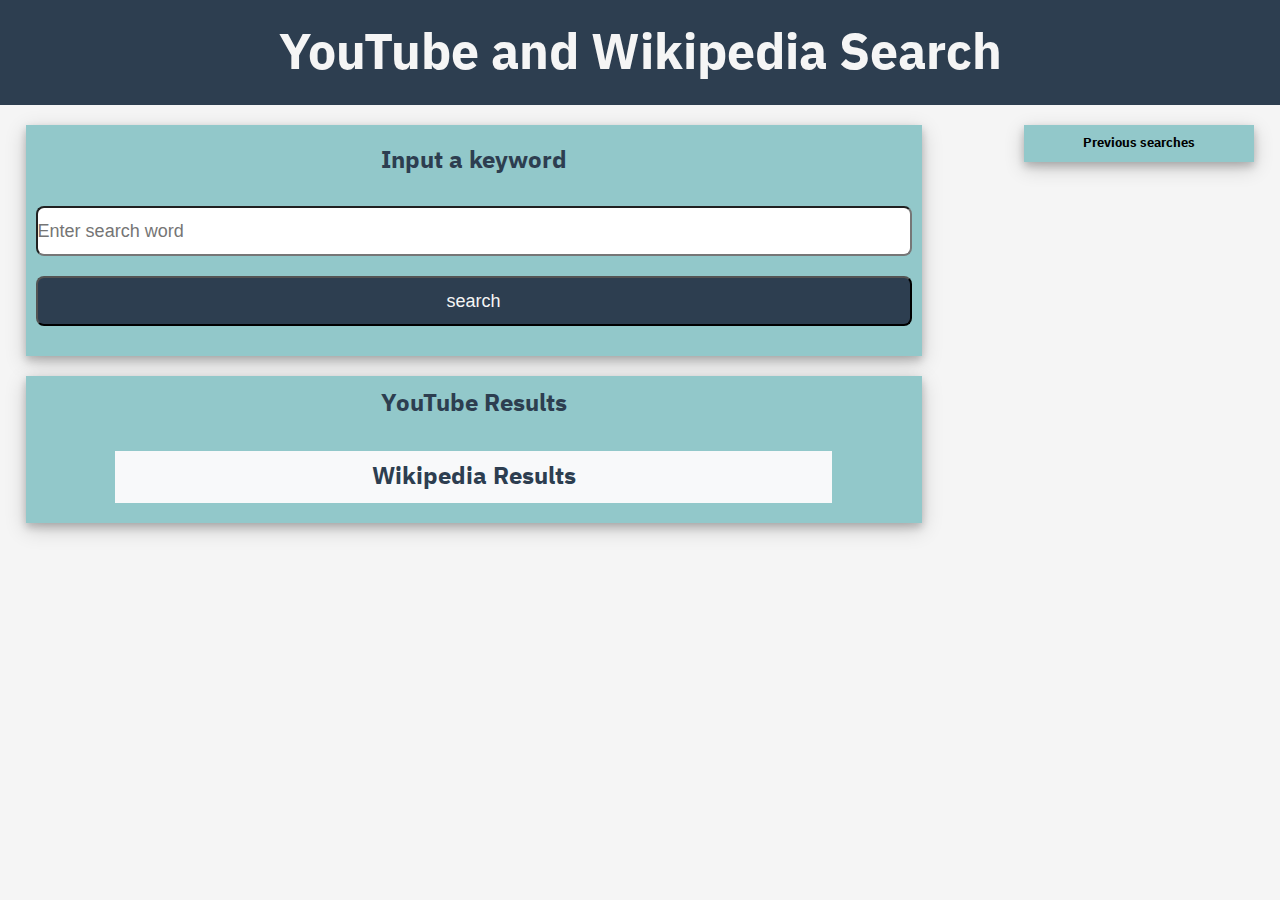
==== index.html @ d5003f33 "Rename project.html to index.html" ====
<!DOCTYPE html>
<html lang="en">

<head>
  <meta charset="UTF-8" />
  <meta name="viewport" content="width=device-width, initial-scale=1.0" />
  <title>YouTube and Wikipedia Search</title>
  <link rel="preconnect" href="https://fonts.googleapis.com">
<link rel="preconnect" href="https://fonts.gstatic.com" crossorigin>
<link href="https://fonts.googleapis.com/css2?family=IBM+Plex+Sans+Arabic:wght@300;500&display=swap" rel="stylesheet">
<!-- <link rel="stylesheet" href="jquery-ui.min.css"> -->

  

  <link rel="stylesheet" href="./assets/css/style.css" />
</head>

<body>
  <header>
    <h1>
      <!-- <img src="/Users/kyliegilbert/project---3/assets/images/youtube-logo-hd-8.png" alt="YouTube-logo"> -->
      <!-- <img src="/Users/kyliegilbert/project---3/assets/images/Wikipedia_logo_165x125.png" alt="Wikipedia-logo"> -->
      YouTube and Wikipedia Search
    </h1>
  </header>
  <div class="container">
    <div class="top-row">
      <div class="box align-center">
        <form class = "search-form">
          <h3>Input a keyword</h3>
            <input type="text" class="input-search" name="search" placeholder="Enter search word">
            <button class="search-Btn" id="fetch-button">search</button>
        </form>
              
      </div>
      <div class = "small-box-search previous-search-words">
        <h5>Previous searches</h5>
      </div>
    </div>
    
    <div class = "bottom-row">
          
  
      <div class = "flex-column small-box-results">
              <!-- This div will display the youtube information -->
              <div class = "flex-column align-center justify-center">
                  
                      <table class="card-body table mx-auto my-4">
                        <tr>
                          <th>
                            <h3 class="my-4">YouTube Results</h3>
                          </th>
                        </tr>
                          
                          <tbody id="repo-table" class="mx-auto text-center">
                          </tbody>
                          <div id="youtube">
                  
                          </div>
                        </table>
              </div>
              <!-- This div will display the wikipedia information -->
              <div class = "wikipedia-display flex-column align-center justify-center">
                <div class="read-wrapper" id="read-wrapper">
                  <h3>Wikipedia Results</h3>
                  <div class="read-inner" id="read-inner">
                      <div class="title">
                          <h3 class="article-title"></h3>
                      </div>
                      <div class="description">
                          <p class="article-description"></p>
                      </div>
              
                  </div>
              
              </div>
              </div>
  
          </div>
      </div>
    

  </div>
    
  <script src="./assets/js/script.js"></script>
  <!-- <script src="external/jquery/jquery.js"></script>
  <script src="jquery-ui.min.js"></script> -->

</body>
---- assets/css/style.css ----
:root {
    --bg-dark: #2d3e50;
    --bg-light: whitesmoke;
    --formbox:#f8f9fa;
    --card-bg: rgb(146, 200, 202);


}

*, ::after, ::before {
    box-sizing: border-box;
    margin: 0;
    padding: 0;
}

body{
    display: flex;
    flex-direction: column;
    line-height: 1.3;
    flex-wrap: wrap;
    background-color: var(--bg-light);
    font-family:'IBM Plex Sans Arabic', sans-serif;
    /* background-image: url(/Users/kyliegilbert/project---3/assets/images/Wikipedia_logo_165x125.png); */
}

header{
    padding: 20px;
    background-color: var(--bg-dark);
    color: var(--bg-light);
    margin-bottom: 20px;
}

h1, h2, h3, h4, h5, h6 {
    font-weight: bold;
    text-align: center;

}
h1{
    font-size: 50px;
}

main {
    display: flex;
    flex-wrap: wrap;
}
.container {
    margin: 0%;
}
.top-row {
    justify-content: space-between;
}
h3 {
    margin-top: 10px;
    margin-bottom: 10px;
    align-items: center;
    text-align: center;
    color: var(--bg-dark);
    font-size: 24px;

}

.box {
    height: 100%;
    width:70%;
    background-color: var(--card-bg);
    padding: 10px;
    justify-content: space-around;
    box-shadow: 0 4px 8px 0 rgba(0, 0, 0, 0.2), 0 6px 20px 0 rgba(0, 0, 0, 0.19);
    margin-left: 2%;
    margin-bottom: 20px;
}



form {
    display: block;

    
}

input {
    margin-top: 20px;
    margin-bottom: 10px;
    width: 100%;
    height:50px;
    border-radius: 0.5rem;
    font-size: 18px;
}

button{
    margin-top: 10px;
    margin-bottom: 20px;
    display: block;
    width: 100%;
    height: 50px;
    background-color: var(--bg-dark);
    color: var(--bg-light);
    border-radius: 0.5rem;
    font-size: 18px;
}

.btn {

    margin-top: 10px;
    margin-bottom: 20px;
    display: block;
    width: 100%;
    background-color: var(--bg-dark);
    color: var(--bg-light);
    border-radius: 0.5rem;
    font-size: 16px;
    text-align: center;
    padding: 15px;
    text-decoration: none;
    
}

.small-box-search {

    height: 100%;
    width: 18%;
    padding: 10px;
    background-color: var(--card-bg);
    margin-right: 2%;
    
    box-shadow: 0 4px 8px 0 rgba(0, 0, 0, 0.2), 0 6px 20px 0 rgba(0, 0, 0, 0.19);
    display: inline-block;
}

.small-box-results {
    height: 100%;
    width: 70%;
    background-color: var(--card-bg);
    margin-left: 2%;
    justify-content: space-around;
    box-shadow: 0 4px 8px 0 rgba(0, 0, 0, 0.2), 0 6px 20px 0 rgba(0, 0, 0, 0.19);
    display: inline-block;

}

img {
    height:100px;
    width: 100px;
}

.small {
    border-bottom: 2px solid var(--bg-dark);
    padding: 20px;
}

iframe{
    align-items: center;
}
.align-center {
    align-items: center;
}
.justify-center {
    justify-content: center;
}
.top-row {
    display: flex;
    flex-direction: row;
    flex-wrap: wrap;
}
.bottom-row {
    display: flex;
    flex-direction: row;
    flex-wrap: wrap;
    justify-content: space-between;
}

.flex-column {
    display: flex;
    flex-direction: column;
    flex-wrap: wrap;

}

.card {
    margin-bottom: 50px;
    background-color: var(--bg-light);
    height: 300px;
    padding: 20px;
    border: 2px solid var(--bg-dark);
}

.video-display {
    background-color: var(--formbox);
    height: 300px;
    width: 80%;
    margin: 20px auto;
}

.wikipedia-display {
    align-items: center;
    background-color: var(--formbox);
    height: 100%;
    width: 80%;
    margin: 20px auto;
}

@media (max-width: 900px) {

    .small-box-results, .small-box-search {
        margin: 2%;
    }
}

@media (max-width: 490px) {
    .box {
        flex-direction: column;
        width: 100%;
        margin: 20px 10px;

    } 
    
    .small-box-results {
        flex-direction: column;
        margin: 20px 10px;
        width: 100%;
    }
    .small-box-search {
        display: none;
    }

}
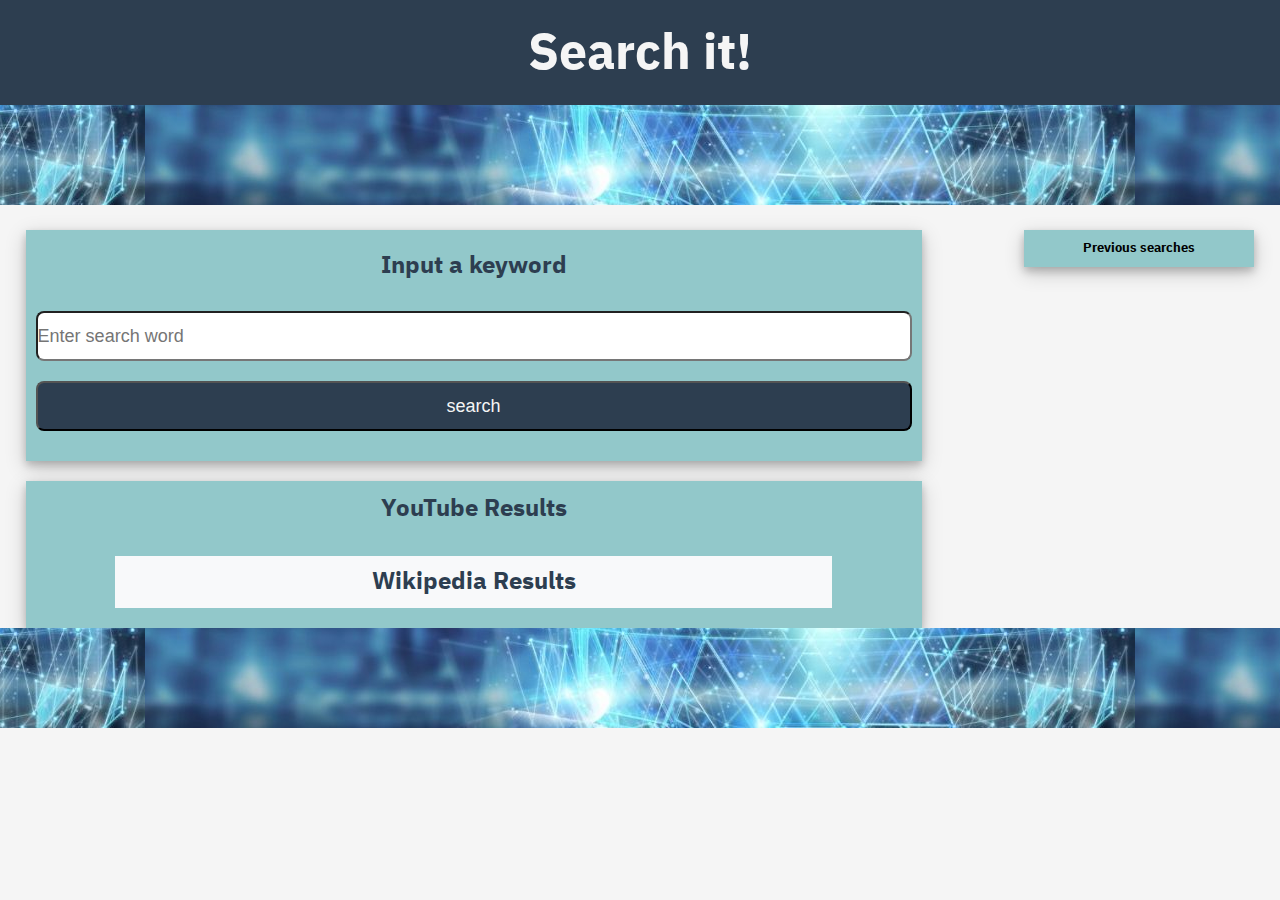
==== commit 12230735: "upgrade to previous searchand page display" ====
--- a/index.html
+++ b/index.html
@@ -4,7 +4,7 @@
 <head>
   <meta charset="UTF-8" />
   <meta name="viewport" content="width=device-width, initial-scale=1.0" />
-  <title>YouTube and Wikipedia Search</title>
+  <title>Search it!</title>
   <link rel="preconnect" href="https://fonts.googleapis.com">
 <link rel="preconnect" href="https://fonts.gstatic.com" crossorigin>
 <link href="https://fonts.googleapis.com/css2?family=IBM+Plex+Sans+Arabic:wght@300;500&display=swap" rel="stylesheet">
@@ -18,11 +18,11 @@
 <body>
   <header>
     <h1>
-      <!-- <img src="/Users/kyliegilbert/project---3/assets/images/youtube-logo-hd-8.png" alt="YouTube-logo"> -->
-      <!-- <img src="/Users/kyliegilbert/project---3/assets/images/Wikipedia_logo_165x125.png" alt="Wikipedia-logo"> -->
-      YouTube and Wikipedia Search
+      Search it!
     </h1>
+    
   </header>
+  <div class = "picture"></div>
   <div class="container">
     <div class="top-row">
       <div class="box align-center">
@@ -81,6 +81,7 @@
     
 
   </div>
+  <div class = "picture"></div>
     
   <script src="./assets/js/script.js"></script>
   <!-- <script src="external/jquery/jquery.js"></script>
--- a/assets/css/style.css
+++ b/assets/css/style.css
@@ -28,7 +28,7 @@
     padding: 20px;
     background-color: var(--bg-dark);
     color: var(--bg-light);
-    margin-bottom: 20px;
+
 }
 
 h1, h2, h3, h4, h5, h6 {
@@ -139,9 +139,15 @@
 
 }
 
-img {
+.picture {
+    background-image: url(../images/background.jpeg);
+    margin-bottom: 25px;
+    
+    /* background-size: cover; */
+    background-position: center;
+    background-color: var(--bg-light);
     height:100px;
-    width: 100px;
+    width: 100%;
 }
 
 .small {
@@ -202,9 +208,9 @@
 
 @media (max-width: 900px) {
 
-    .small-box-results, .small-box-search {
+    /* .small-box-results, .small-box-search {
         margin: 2%;
-    }
+    } */
 }
 
 @media (max-width: 490px) {
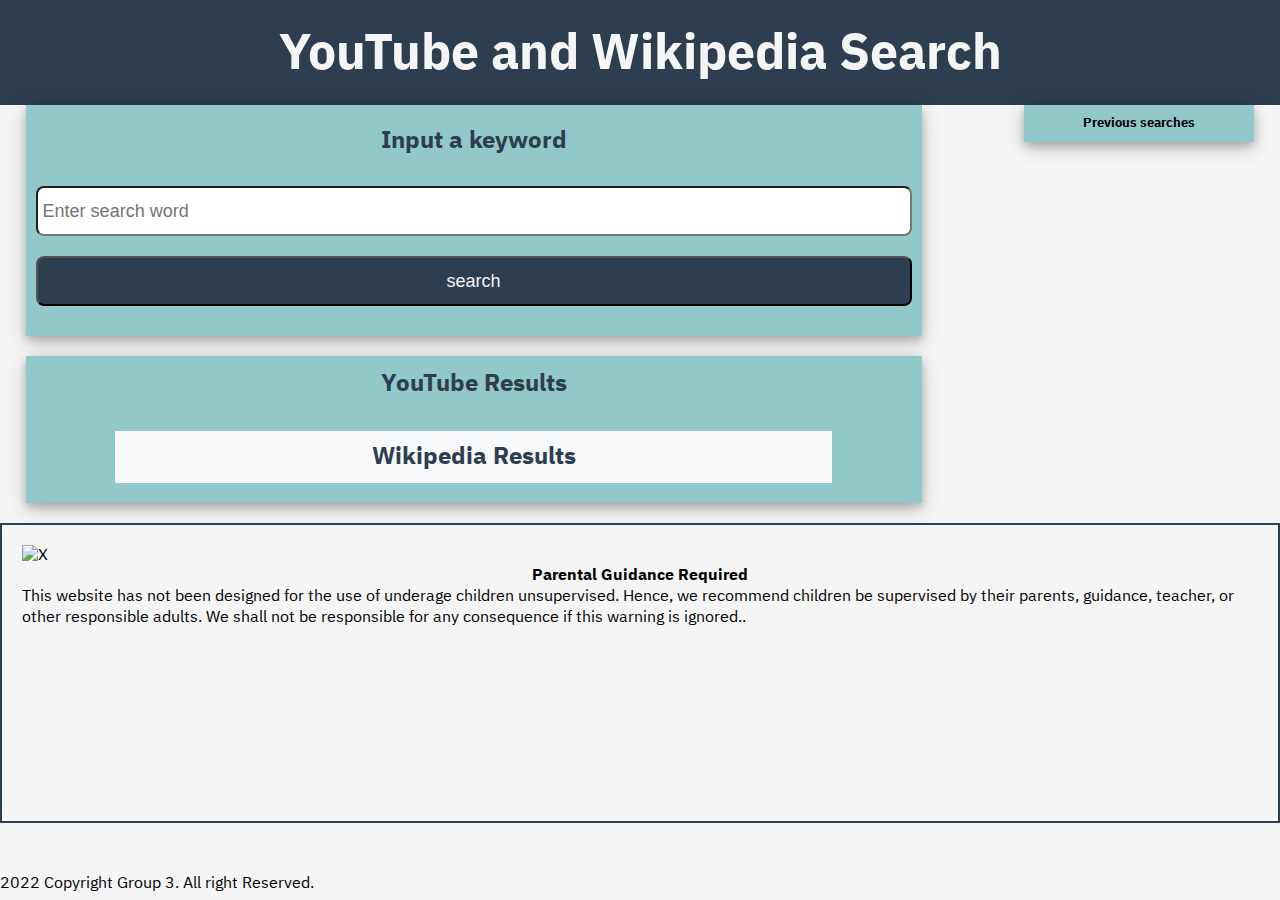
==== commit 975957c3: "add" ====
--- a/index.html
+++ b/index.html
@@ -4,7 +4,7 @@
 <head>
   <meta charset="UTF-8" />
   <meta name="viewport" content="width=device-width, initial-scale=1.0" />
-  <title>Search it!</title>
+  <title>YouTube and Wikipedia Search</title>
   <link rel="preconnect" href="https://fonts.googleapis.com">
 <link rel="preconnect" href="https://fonts.gstatic.com" crossorigin>
 <link href="https://fonts.googleapis.com/css2?family=IBM+Plex+Sans+Arabic:wght@300;500&display=swap" rel="stylesheet">
@@ -18,11 +18,11 @@
 <body>
   <header>
     <h1>
-      Search it!
+      <!-- <img src="/Users/kyliegilbert/project---3/assets/images/youtube-logo-hd-8.png" alt="YouTube-logo"> -->
+      <!-- <img src="/Users/kyliegilbert/project---3/assets/images/Wikipedia_logo_165x125.png" alt="Wikipedia-logo"> -->
+      YouTube and Wikipedia Search
     </h1>
-    
   </header>
-  <div class = "picture"></div>
   <div class="container">
     <div class="top-row">
       <div class="box align-center">
@@ -81,8 +81,19 @@
     
 
   </div>
-  <div class = "picture"></div>
-    
+  <div class="card">
+    <img src="" alt="X" style="width:100%">
+    <div class="container">
+      <h4><b>Parental Guidance Required</b></h4>
+      <p>This website has not been designed for the use of underage children unsupervised. Hence, we recommend children be supervised by their parents, guidance, teacher, or other responsible adults. We shall not be responsible for any consequence if this warning is ignored..</p>
+    </div>
+  </div>
+  
+  <Footer>
+    <P>2022 Copyright Group 3. All right Reserved.</P>
+  </Footer>
+
+
   <script src="./assets/js/script.js"></script>
   <!-- <script src="external/jquery/jquery.js"></script>
   <script src="jquery-ui.min.js"></script> -->
@@ -91,3 +102,4 @@
 
 
 
+
--- a/assets/css/style.css
+++ b/assets/css/style.css
@@ -4,8 +4,6 @@
     --bg-light: whitesmoke;
     --formbox:#f8f9fa;
     --card-bg: rgb(146, 200, 202);
-
-
 }
 
 *, ::after, ::before {
@@ -28,7 +26,6 @@
     padding: 20px;
     background-color: var(--bg-dark);
     color: var(--bg-light);
-
 }
 
 h1, h2, h3, h4, h5, h6 {
@@ -86,6 +83,7 @@
     height:50px;
     border-radius: 0.5rem;
     font-size: 18px;
+    padding: 5px;
 }
 
 button{
@@ -136,6 +134,7 @@
     justify-content: space-around;
     box-shadow: 0 4px 8px 0 rgba(0, 0, 0, 0.2), 0 6px 20px 0 rgba(0, 0, 0, 0.19);
     display: inline-block;
+    margin-bottom:20px;
 
 }
 
@@ -147,7 +146,7 @@
     background-position: center;
     background-color: var(--bg-light);
     height:100px;
-    width: 100%;
+
 }
 
 .small {
@@ -205,8 +204,23 @@
     width: 80%;
     margin: 20px auto;
 }
+.small-box-search {
+    cursor: pointer;
+}
 
 @media (max-width: 900px) {
+    .box {
+        flex-direction: column;
+        width: 100%;
+        margin: 20px 10px;
+
+    } 
+    
+    .small-box-results, .small-box-search{
+        flex-direction: column;
+        margin: 20px 10px;
+        width: 100%;
+    }
 
     /* .small-box-results, .small-box-search {
         margin: 2%;
